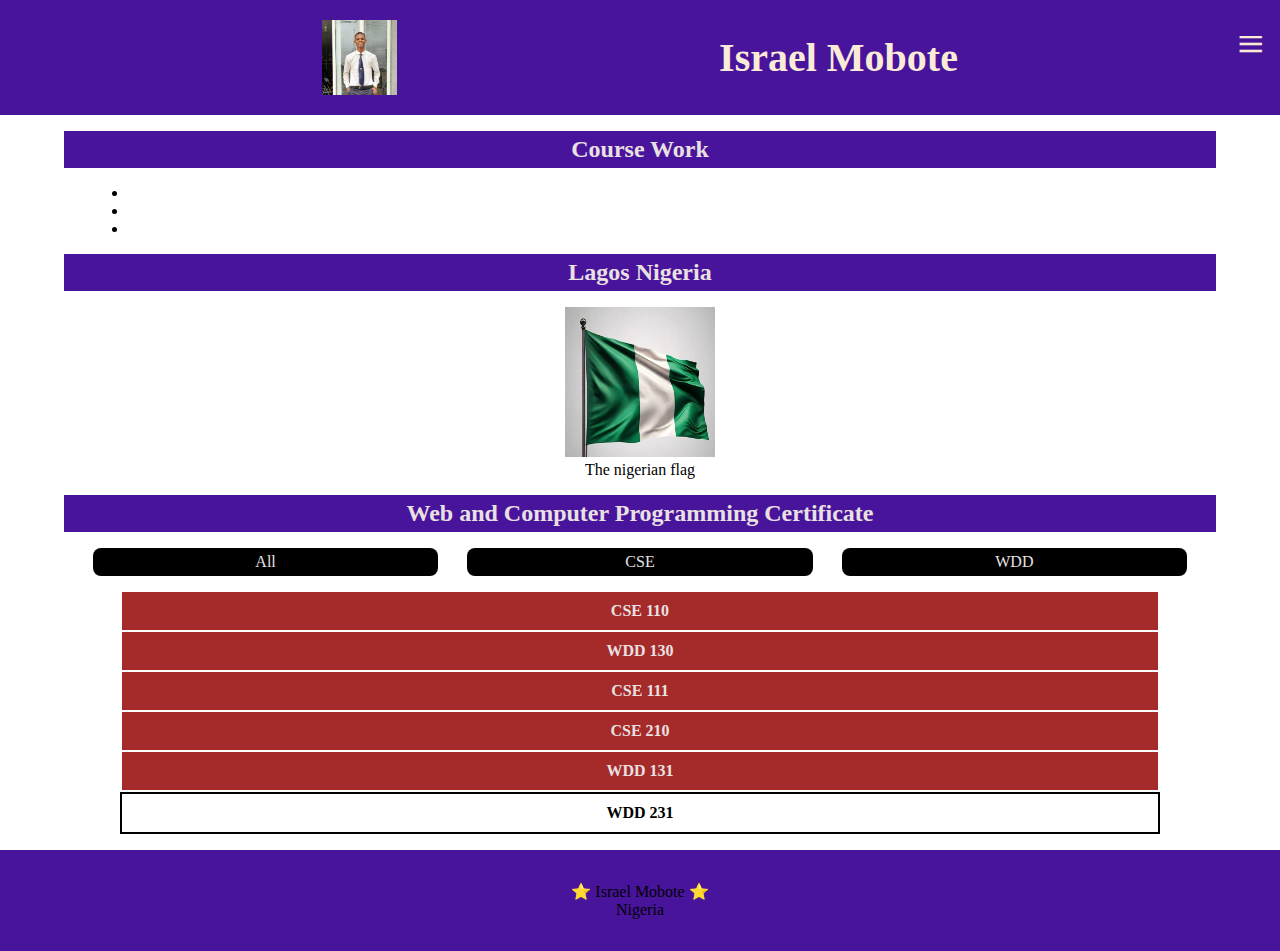
==== index.html @ 5d0512bd "homepage edit" ====
<!DOCTYPE html>
<html lang="en">

<head>
    <meta charset="UTF-8">
    <meta name="viewport" content="width=device-width, initial-scale=1.0">
    <title>Course Home Page</title>
    <meta name="author" content="Israel Mobote">
    <meta name="description" content="Course Home Page | WDD 230 | Israel Mobote">
    <link rel="stylesheet" href="styles/homepage.css">
    <script src="scripts/homepage.js" defer></script>
</head>

<body>
    <header>
        <img src="images/profile.jpg" alt="author's profile picture" width="75" height="75">
        <h1>Israel Mobote</h1>
        <p id="menuBar">≡</p>
    </header>
    <nav id="navi">
        <ul>
            <li><a href="#">Home</a></li>
            <li><a href="#">Chamber</a></li>
            <li><a href="#">Github Profile</a></li>
            <li><a href="#">LinkedIn</a></li>
        </ul>
    </nav>
    <main>
        <section class="section1">
            <h2>Course Work</h2>
            <ul>
            <li></li>
            <li></li>
            <li></li>
            </ul>
        </section>
        <section class="section2">
            <h2>Lagos Nigeria</h2>
            <img src="images/nigeria-flag.jpg" alt="the nigerian flag" width="150" height="150">
            <p class="imageDescription">The nigerian flag</p>
        </section>
        <section class="section3">
            <h2>Web and Computer Programming Certificate</h2>
                <ul class="sectionNav">
                    <li id="showAll">All</li>
                    <li id="onlyCSE">CSE</li>
                    <li id="onlyWDD">WDD</li>
                </ul>
            <div id="courseList"></div>
        </section>
    </main>
    <footer>
        <p><span id="currentYear"></span></p>
        <p>⭐ Israel Mobote ⭐</p>
        <p>Nigeria</p>
        <p id="lastModified"></p>
    </footer>
</body>

</html>
---- styles/homepage.css ----
* {
    padding: 0;
    margin: 0;
}

header {
   display: flex;
   justify-content: space-evenly;
   color: antiquewhite;
   background-color: #49149c;
   padding: 20px 0;
}

h1 {
    font-size: 2.5rem;
    align-self: center;
}

header #menuBar {
    font-size: 3rem;
    position: absolute;
    top: 1rem;
    right: 1rem;
}

#navi {
    display: none;
}

#navi.show {
    display: block;
    background-color: black;
    display: grid;
}

#navi ul li {
    font-size: 1.5rem;
    padding: 0.4rem;
} 

#navi ul li a {
    color: white;
    text-decoration: none;
    padding-left: 3rem;
}

main {
    width: 90%;
    margin: 1rem auto;
}

/*---------------------- section one ---------------------*/

body h2 {
    background-color: #49149c;
    margin: 1rem 0;
    text-align: center;
    color: rgb(233, 225, 225);
    padding: 5px 0;
}

.section1 ul {
    padding: 0 4rem;
}

/*---------------------- section two ---------------------*/

.section2 {
    text-align: center;
}

/*---------------------- section three ---------------------*/

.section3 .sectionNav {
    list-style-type: none;
    display: flex;
    justify-content: space-evenly;
    margin-bottom: 1rem;
}

.section3 .sectionNav li {
    color: rgb(233, 225, 225);
    background-color: black;
    width: 30%;
    text-align: center;
    padding: 5px 0;
    border-radius: 8px;

}

.section3 .sectionNav li:hover, .section3 .sectionNav li.active {
    font-size: 1.3rem;
    background-color: blue;
    color: white;
}

.section3 div p {
    width: 90%;
    color: rgb(233, 225, 225);
    background-color: brown;
    margin: 2px auto;
    padding: 10px 0;
    text-align: center;
    font-weight: 800;
}

.section3 div p.notCompleted {
    background-color: white;
    color: black;
    border: 2px solid black;
}

/*---------------------- footer ---------------------*/

footer {
    text-align: center;
    padding: 2rem 0;
    background-color: #49149c;
}
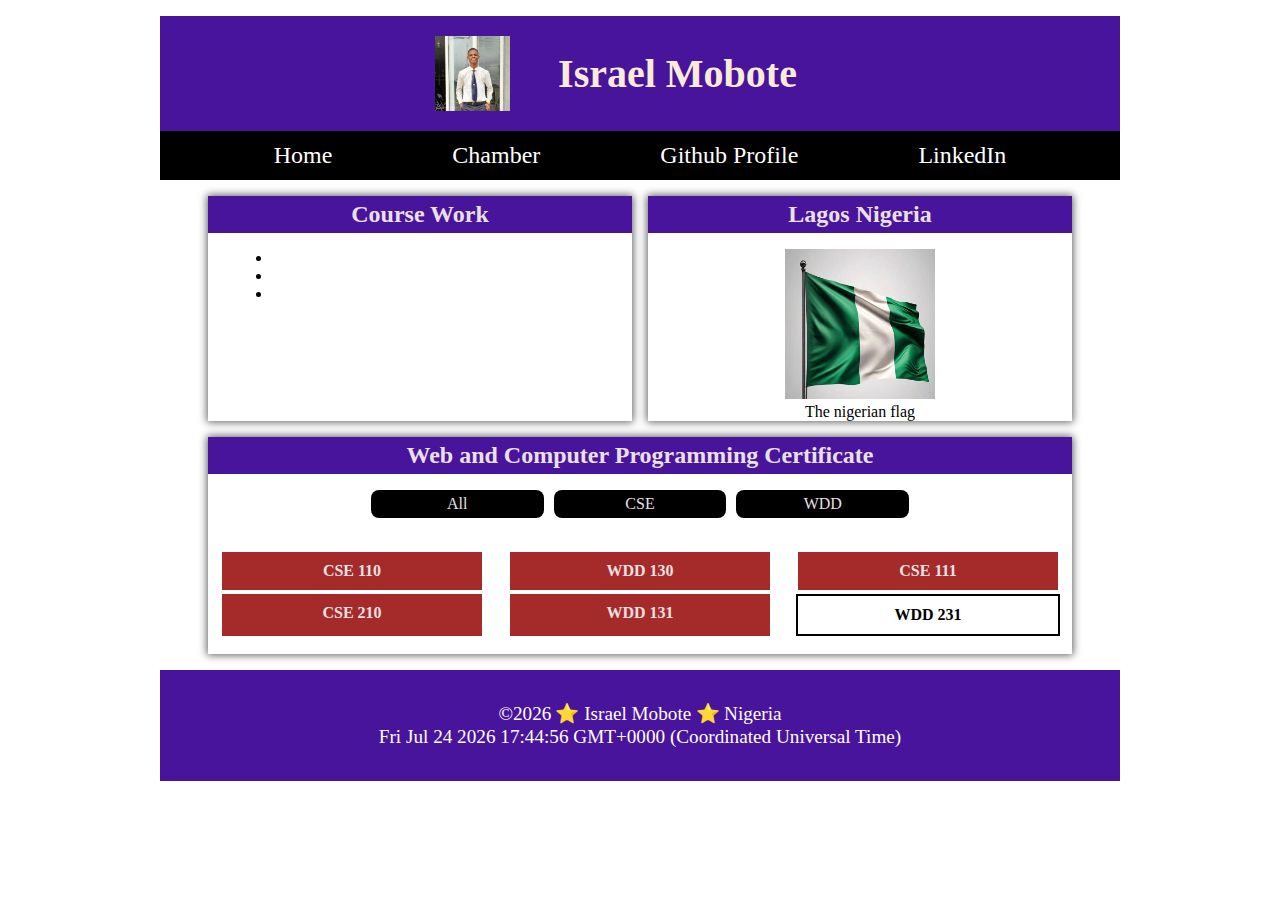
==== commit 04378a5f: "edit" ====
--- a/index.html
+++ b/index.html
@@ -8,6 +8,7 @@
     <meta name="author" content="Israel Mobote">
     <meta name="description" content="Course Home Page | WDD 230 | Israel Mobote">
     <link rel="stylesheet" href="styles/homepage.css">
+    <link rel="stylesheet" href="styles/homepage-large.css">
     <script src="scripts/homepage.js" defer></script>
 </head>
 
@@ -15,7 +16,7 @@
     <header>
         <img src="images/profile.jpg" alt="author's profile picture" width="75" height="75">
         <h1>Israel Mobote</h1>
-        <p id="menuBar">≡</p>
+        <p id="menuBar"></p>
     </header>
     <nav id="navi">
         <ul>
@@ -50,7 +51,7 @@
         </section>
     </main>
     <footer>
-        <p><span id="currentYear"></span></p>
+        <p>©<span id="currentYear"></span></p>
         <p>⭐ Israel Mobote ⭐</p>
         <p>Nigeria</p>
         <p id="lastModified"></p>
--- a/styles/homepage.css
+++ b/styles/homepage.css
@@ -8,7 +8,7 @@
    justify-content: space-evenly;
    color: antiquewhite;
    background-color: #49149c;
-   padding: 20px 0;
+   padding: 20px 3rem 20px 0;
 }
 
 h1 {
@@ -16,11 +16,16 @@
     align-self: center;
 }
 
-header #menuBar {
+header #menuBar::before {
+    content: "≡";
     font-size: 3rem;
     position: absolute;
     top: 1rem;
     right: 1rem;
+}
+
+header #menuBar.show::before {
+    content: "✖";
 }
 
 #navi {
@@ -116,4 +121,10 @@
     text-align: center;
     padding: 2rem 0;
     background-color: #49149c;
+}
+
+footer p {
+    font-size: 1.2rem;
+    color: white;
+    padding: 1px 0;
 }--- a/styles/homepage-large.css
+++ b/styles/homepage-large.css
@@ -0,0 +1,85 @@
+
+@media screen and (min-width: 50rem){
+
+    header {
+        display: flex;
+        justify-content: center;
+        padding: 20px 0;
+     }
+     
+     h1 {
+       margin: 0 3rem;
+     }
+
+    body {
+        width: 80%;
+        max-width: 60rem;
+        margin: 1rem auto 0;
+    }
+
+    header #menuBar {
+       display: none;
+    }
+    #navi {
+        display: block;
+    }
+    #navi ul{
+        display: flex;
+        background-color: black;
+        justify-content: space-evenly;
+        padding: 0.3rem 0;
+
+    }
+
+    #navi ul li a {
+        color: white;
+        text-align: center;
+        padding: 0;
+    }
+
+    #navi ul li a:hover {
+        color: gold;
+    }
+
+    main {
+        display: grid;
+        grid-template-columns: 1fr 1fr;
+        column-gap: 1rem;
+        row-gap: 1rem;
+    }
+    body h2 {
+        margin: 0 0 1rem;
+    }
+    .section3 {
+        grid-column: 1 / 3;
+    }
+
+    .section1, .section2, .section3 {
+        box-shadow:  0 0 8px 1px rgb(94, 90, 90);
+    }
+
+    .section3 .sectionNav {
+        display: flex;
+        justify-content: center;
+    }
+    
+    .section3 .sectionNav li {
+        width: 20%;
+        min-width: 100px;
+        margin: 0 5px;
+    }
+
+    #courseList {
+        display: grid;
+        grid-template-columns: 1fr 1fr 1fr;
+        padding: 1rem 0;
+    }
+
+    footer p {
+        display: inline;
+    }
+
+    #lastModified {
+        display: block;
+    }
+}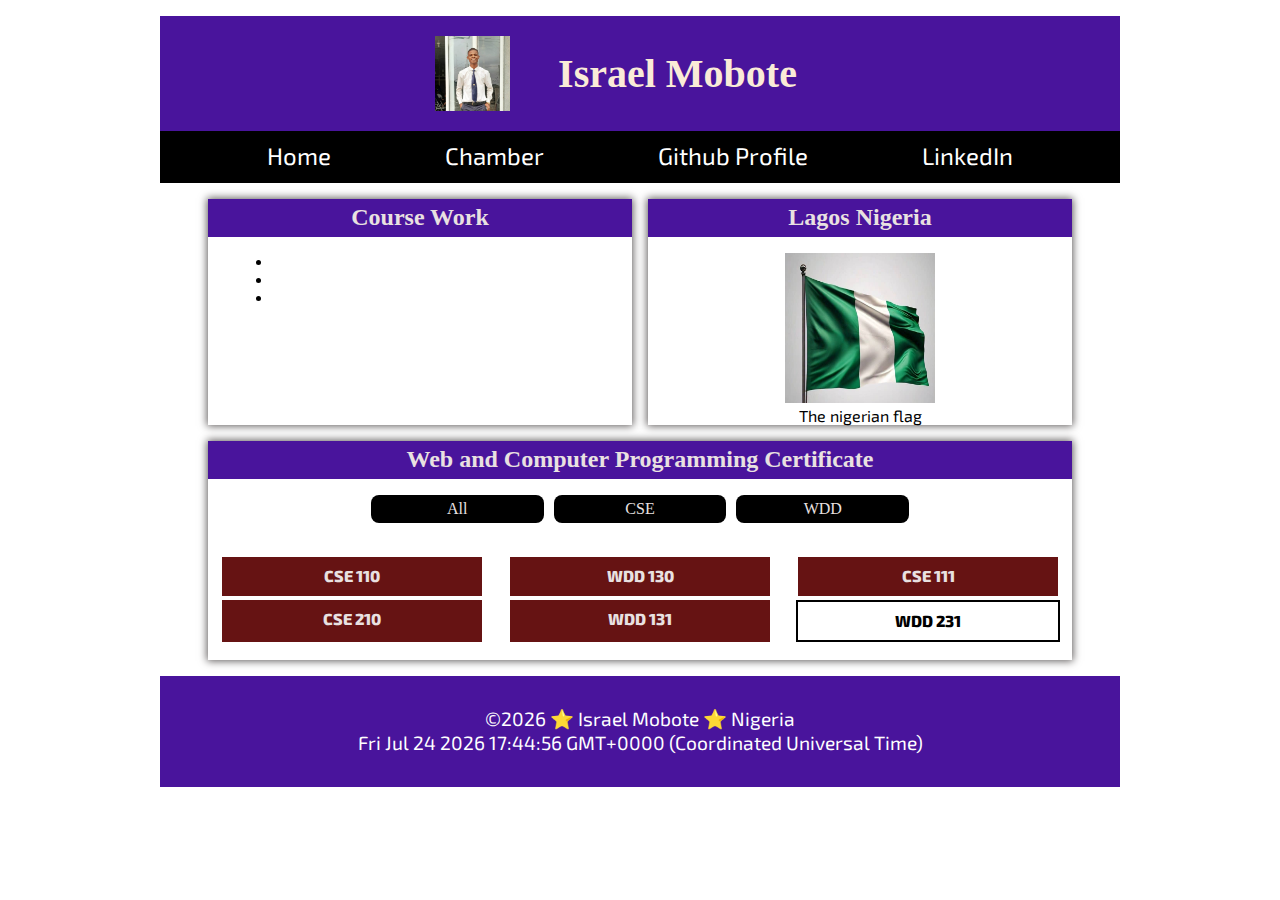
==== commit 98cf90d1: "homepage edit" ====
--- a/index.html
+++ b/index.html
@@ -4,9 +4,10 @@
 <head>
     <meta charset="UTF-8">
     <meta name="viewport" content="width=device-width, initial-scale=1.0">
-    <title>Course Home Page</title>
+    <title>Israel Mobote Home Page</title>
     <meta name="author" content="Israel Mobote">
     <meta name="description" content="Course Home Page | WDD 230 | Israel Mobote">
+    <link rel="stylesheet" href="styles/normalize.css">
     <link rel="stylesheet" href="styles/homepage.css">
     <link rel="stylesheet" href="styles/homepage-large.css">
     <script src="scripts/homepage.js" defer></script>
--- a/styles/homepage.css
+++ b/styles/homepage.css
@@ -1,7 +1,18 @@
+@import url('https://fonts.googleapis.com/css2?family=Exo+2:ital,wght@0,100..900;1,100..900&family=Old+Standard+TT:ital,wght@0,400;0,700;1,400&display=swap');
+
+
 * {
     padding: 0;
     margin: 0;
 }
+
+h1, h2 {
+    font-family: 'Old Standard TT', Times, serif;
+}
+a, p {
+    font-family: 'Exo 2',Helvetica, sans-serif;
+}
+
 
 header {
    display: flex;
@@ -102,7 +113,7 @@
 .section3 div p {
     width: 90%;
     color: rgb(233, 225, 225);
-    background-color: brown;
+    background-color: rgb(102, 19, 19);
     margin: 2px auto;
     padding: 10px 0;
     text-align: center;
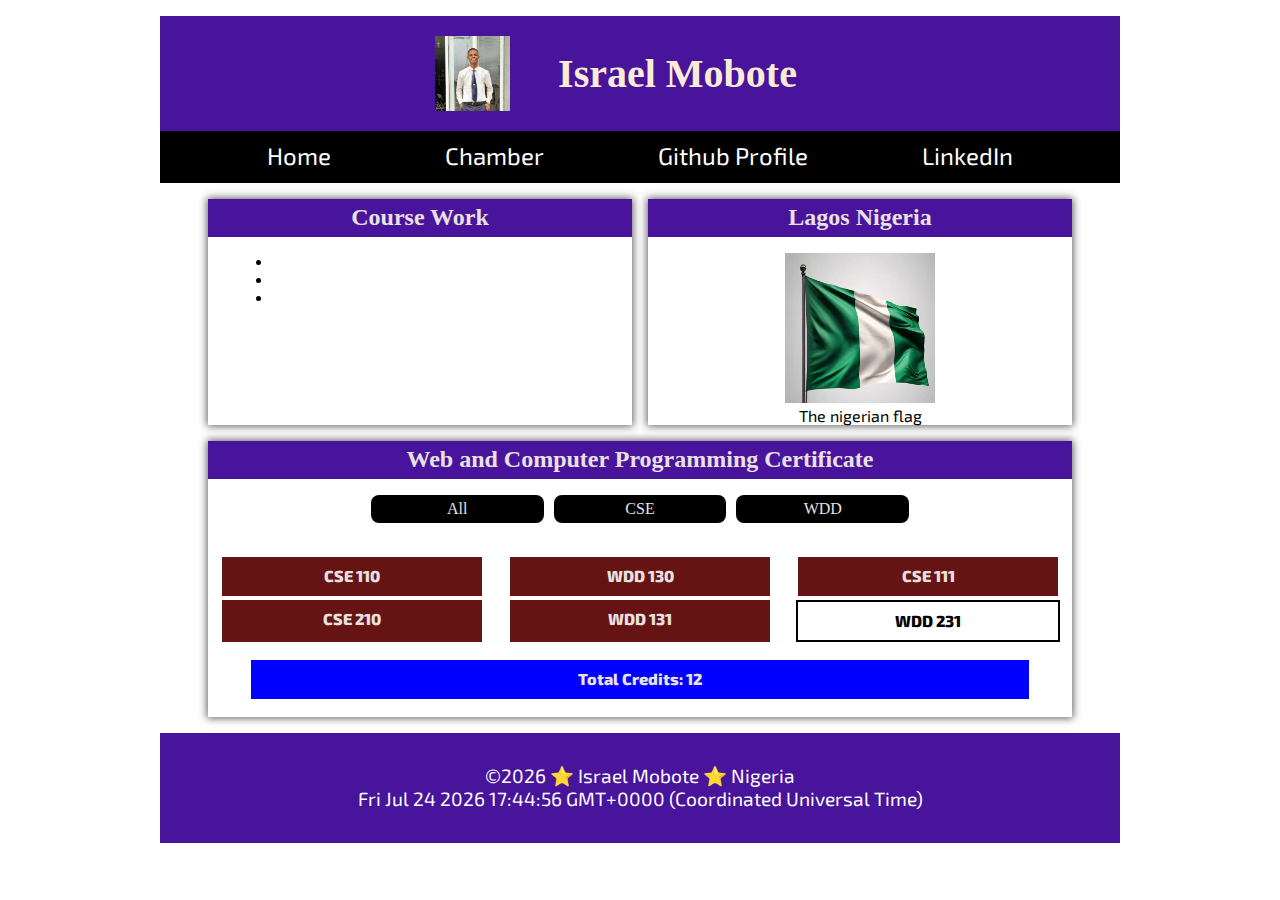
==== commit fa45f1f4: "edit" ====
--- a/index.html
+++ b/index.html
@@ -21,10 +21,10 @@
     </header>
     <nav id="navi">
         <ul>
-            <li><a href="#">Home</a></li>
+            <li><a href="index.html">Home</a></li>
             <li><a href="#">Chamber</a></li>
             <li><a href="#">Github Profile</a></li>
-            <li><a href="#">LinkedIn</a></li>
+            <li><a href="https://www.linkedin.com">LinkedIn</a></li>
         </ul>
     </nav>
     <main>
--- a/styles/homepage.css
+++ b/styles/homepage.css
@@ -126,6 +126,12 @@
     border: 2px solid black;
 }
 
+.section3 div p.credits {
+    background-color: blue;
+    margin-top: 1rem;
+}
+
+
 /*---------------------- footer ---------------------*/
 
 footer {
--- a/styles/homepage-large.css
+++ b/styles/homepage-large.css
@@ -69,10 +69,15 @@
         margin: 0 5px;
     }
 
+
     #courseList {
         display: grid;
         grid-template-columns: 1fr 1fr 1fr;
         padding: 1rem 0;
+    }
+
+    .section3 div p.credits {
+        grid-column: 1 / 4;
     }
 
     footer p {
